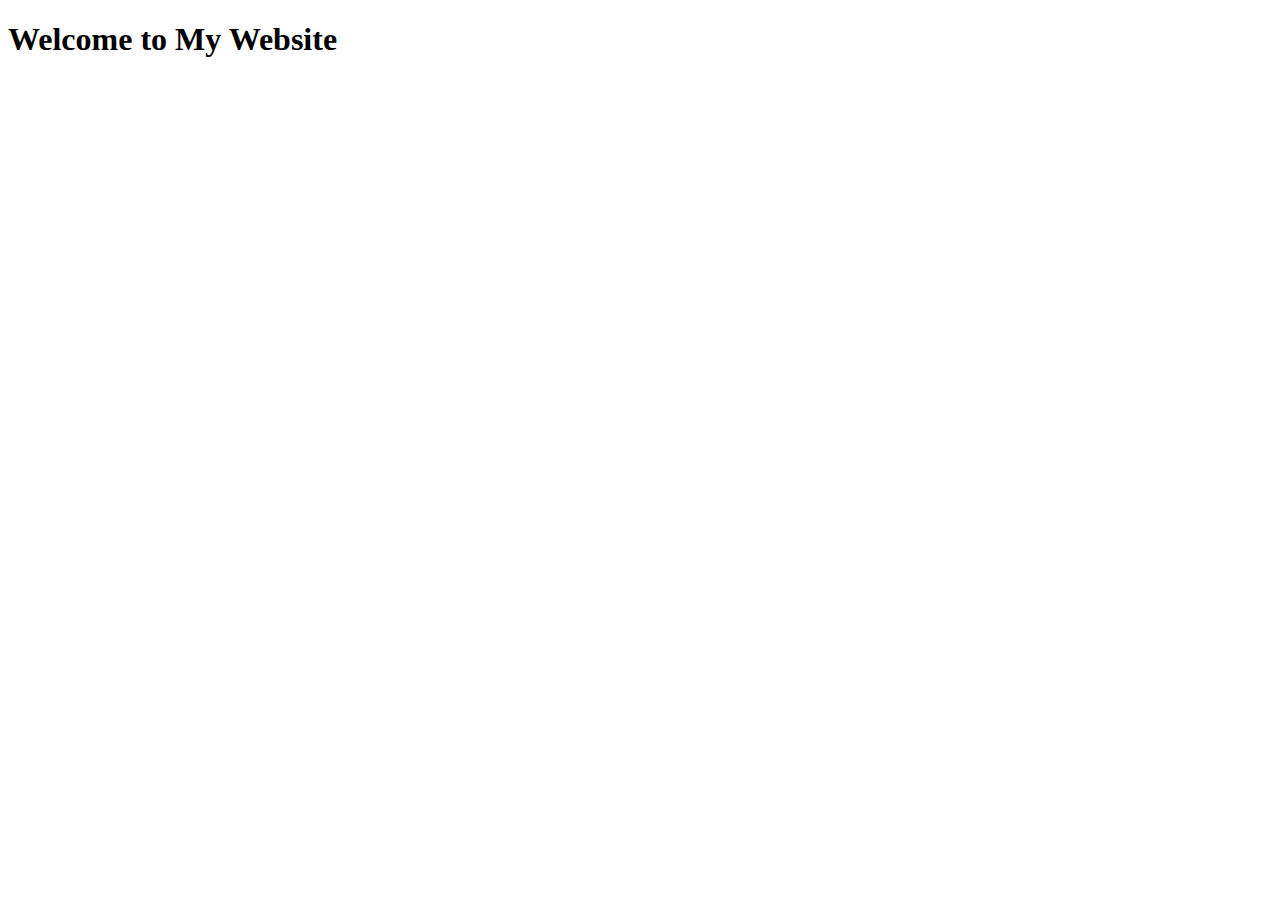
==== index.html @ 62e73dd1 "nuevo html y me agrego a historia.txt" ====
<!DOCTYPE html>
<html lang="en">
  <head>
    <meta charset="UTF-8">
    <meta name="viewport" content="width=device-width, initial-scale=1.0">
    <meta http-equiv="X-UA-Compatible" content="ie=edge">
    <title>My Website</title>
    <link rel="stylesheet" href="./style.css">
    <link rel="icon" href="./favicon.ico" type="image/x-icon">
  </head>
  <body>
    <main>
        <h1>Welcome to My Website</h1>  
    </main>
	<script src="index.js"></script>
  </body>
</html>
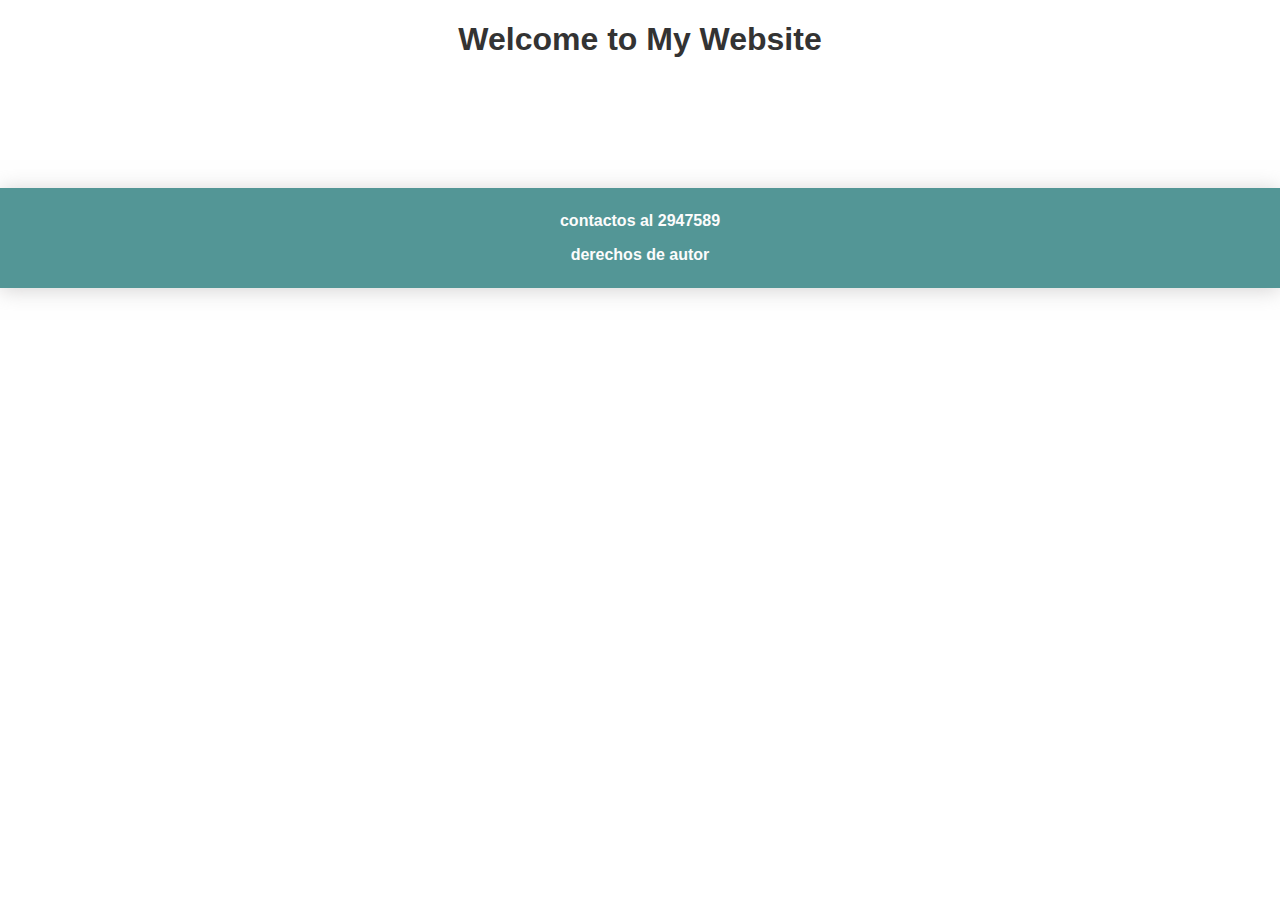
==== commit 0c2554c5: "se agrega footer a index.html" ====
--- a/index.html
+++ b/index.html
@@ -5,13 +5,22 @@
     <meta name="viewport" content="width=device-width, initial-scale=1.0">
     <meta http-equiv="X-UA-Compatible" content="ie=edge">
     <title>My Website</title>
-    <link rel="stylesheet" href="./style.css">
-    <link rel="icon" href="./favicon.ico" type="image/x-icon">
+    <link rel="stylesheet" href="css/estilos.css" />
   </head>
   <body>
     <main>
         <h1>Welcome to My Website</h1>  
+        <br>
+        <br>
+        <br>
+        <br>
+        <br>
+        <br>
     </main>
-	<script src="index.js"></script>
+	<footer id="footer"> 
+
+        <p>contactos al 2947589 </p>
+        <p> derechos de autor</p>
+    </footer>
   </body>
 </html>--- a/css/estilos.css
+++ b/css/estilos.css
@@ -0,0 +1,64 @@
+body
+{
+    color: #333;
+    text-align: center;
+    font-family: Arial;
+    font-size: 16px;
+    margin: 0;
+    padding: 0;
+}
+
+#cabecera
+{
+    background: #33A;
+    box-shadow: 0px 2px 20px 0px rgba(0,0,0,0.5);
+    color: white;
+    font-weight: bold;
+    margin: 0;
+    padding: 0.5em;
+}
+
+#cabecera2
+{
+    background: rgb(128, 128, 143);
+    box-shadow: 0px 2px 20px 0px rgba(0,0,0,0.5);
+    color: rgb(96, 184, 104);
+    font-weight: bold;
+    margin: 0;
+    padding: 0.5em;
+}
+
+#cabecera #tagline
+{
+    padding: 0 0 0 1em;
+    font-weight: normal;
+    font-size: 0.8em;
+}
+
+#container
+{
+    width: 70%;
+    padding: 0;
+    text-align: left;
+    border: 1px solid #DDD;
+    margin: 0 auto;
+}
+
+#footer
+{
+    background: rgb(83, 150, 150);
+    box-shadow: 0px 2px 20px 0px rgba(170, 165, 165, 0.5);
+    color: rgb(252, 252, 252);
+    font-weight: bold;
+    margin: 0;
+    padding: 0.5em;
+}
+
+#container h1
+{
+    font-size: 20px;
+}
+#post
+{
+    padding: 1em;
+}